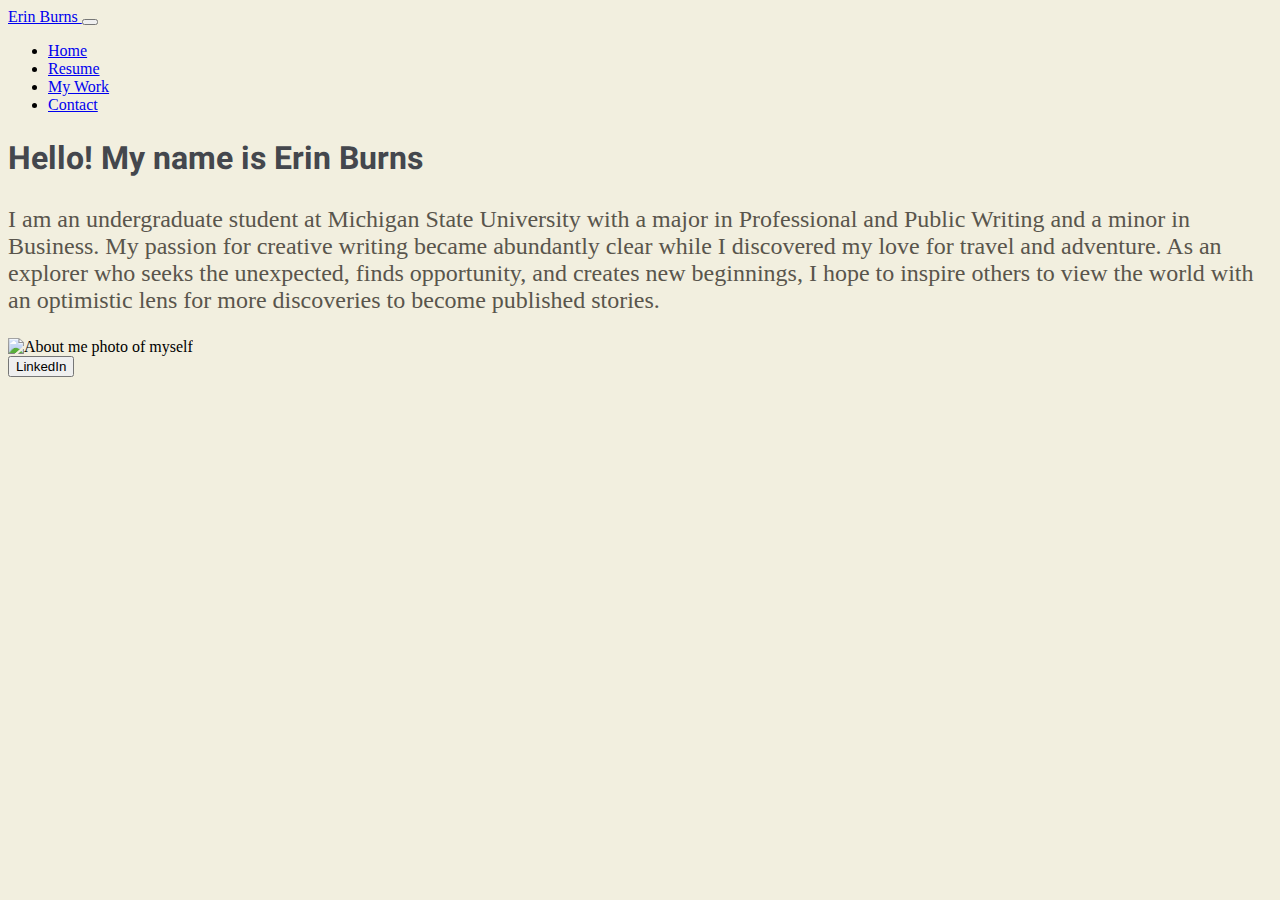
==== index.html @ d359927b "index rename" ====
<!DOCTYPE HTML>
<html lang="en">
<head>
<title>Erin's Portfolio</title>
<meta charset="us-ascii"><meta content="width=device-width, initial-scale=1.0" name="viewport">
<!-- Font CSS -->
<link rel="preconnect" href="https://fonts.googleapis.com">
<link rel="preconnect" href="https://fonts.gstatic.com" crossorigin>
<link href="https://fonts.googleapis.com/css2?family=Heebo:wght@100..900&family=IBM+Plex+Sans:ital,wght@0,100;0,200;0,300;0,400;0,500;0,600;0,700;1,100;1,200;1,300;1,400;1,500;1,600;1,700&display=swap" rel="stylesheet">
<!-- Bootstrap CSS -->
<link href="https://cdn.jsdelivr.net/npm/bootstrap@5.0.2/dist/css/bootstrap.min.css" rel="stylesheet" integrity="sha384-EVSTQN3/azprG1Anm3QDgpJLIm9Nao0Yz1ztcQTwFspd3yD65VohhpuuCOmLASjC" crossorigin="anonymous">
<link href="./style.css" rel="stylesheet" />
</head>
<body>
    <nav class="navbar navbar-expand-lg navbar-light bg-light">
        <div class="container-fluid">
          <a class="navbar-brand" href="home.html">Erin Burns </a>
          <button class="navbar-toggler" type="button" data-bs-toggle="collapse" data-bs-target="#navbarSupportedContent" aria-controls="navbarSupportedContent" aria-expanded="false" aria-label="Toggle navigation">
            <span class="navbar-toggler-icon"></span>
          </button>
          <div class="collapse navbar-collapse" id="navbarSupportedContent">
            <ul class="navbar-nav me-auto mb-2 mb-lg-0">
              <li class="nav-item">
                <a class="nav-link active" aria-current="page" href="home.html">Home</a>
              </li>
              <li class="nav-item">
                <a class="nav-link active" aria-current="page" href="resume.html">Resume</a>
              </li>
              <li class="nav-item">
                <a class="nav-link active" aria-current="page" href="projects.html">My Work</a>
              </li>
              <li class="nav-item">
                <a class="nav-link active" aria-current="page" href="contact.html">Contact</a>
              </li>
              </li>
        </div>
      </nav>
    <div id=“home” class="container-fluid my-3" > 
      <div class="row"> 
         <div class="col-md-8">
          <h1>Hello! My name is Erin Burns</h1>
          <p>I am an undergraduate student at Michigan State University with a major in Professional and Public Writing and a minor in Business. My passion for creative writing became abundantly clear while I discovered my love for travel and adventure. As an explorer who seeks the unexpected, finds opportunity, and creates new beginnings, I hope to inspire others to view the world with an optimistic lens for more discoveries to become published stories.</p>
         </div>
         <div class="col-md-4">
          <img src="./Aboutme.jpg" alt="About me photo of myself" class="img-fluid">
         </div>
      </div>
      <button type="button" class="btn btn-secondary">LinkedIn</https://www.linkedin.com/in/erin-burns-b35166261>
    </div>
---- style.css ----
body {background-color: #F2EFDF;}
h1 {text-align: left;
    color:#44474D;
    font-family: "Heebo", sans-serif;
    font-size: 2.0rem;}
    p {color:#59554C;
    font-family: Times New Roman;
    font-size: 1.5rem;}
h3,h5{text-align: left;
    font-family: "Heebo", sans-serif;
    font-size: 2.0rem;
    color: #9CA5B1;}
h2,h4,h7 {text-align: center;
    color:#44474D;
    font-family: "Heebo", sans-serif;
    font-size: 2.0rem;}
nav{background-color: #F2EFDF;}
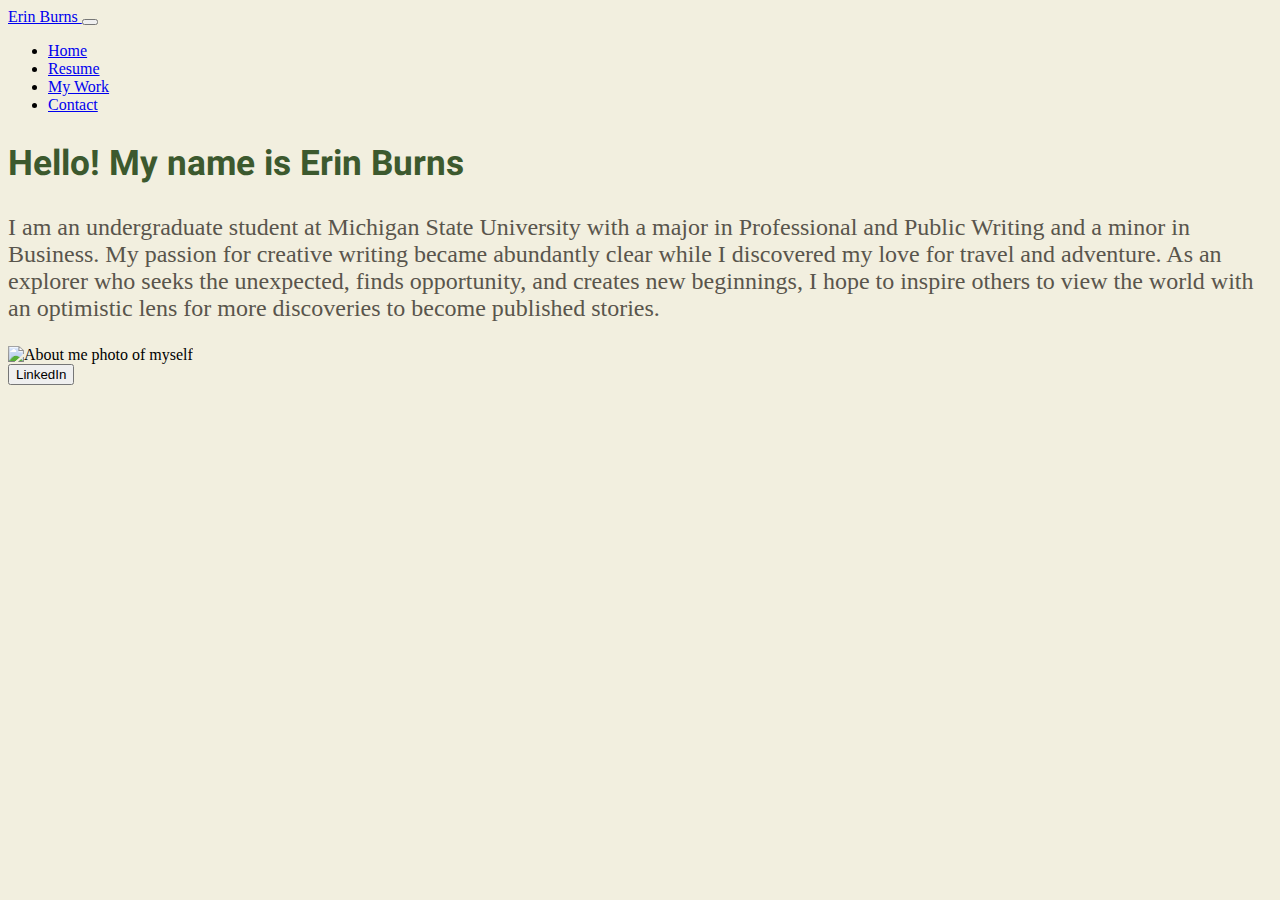
==== commit aae37e49: "linkedin" ====
--- a/index.html
+++ b/index.html
@@ -14,14 +14,14 @@
 <body>
     <nav class="navbar navbar-expand-lg navbar-light bg-light">
         <div class="container-fluid">
-          <a class="navbar-brand" href="home.html">Erin Burns </a>
+          <a class="navbar-brand" href="index.html">Erin Burns </a>
           <button class="navbar-toggler" type="button" data-bs-toggle="collapse" data-bs-target="#navbarSupportedContent" aria-controls="navbarSupportedContent" aria-expanded="false" aria-label="Toggle navigation">
             <span class="navbar-toggler-icon"></span>
           </button>
           <div class="collapse navbar-collapse" id="navbarSupportedContent">
             <ul class="navbar-nav me-auto mb-2 mb-lg-0">
               <li class="nav-item">
-                <a class="nav-link active" aria-current="page" href="home.html">Home</a>
+                <a class="nav-link active" aria-current="page" href="index.html">Home</a>
               </li>
               <li class="nav-item">
                 <a class="nav-link active" aria-current="page" href="resume.html">Resume</a>
@@ -45,5 +45,5 @@
           <img src="./Aboutme.jpg" alt="About me photo of myself" class="img-fluid">
          </div>
       </div>
-      <button type="button" class="btn btn-secondary">LinkedIn</https://www.linkedin.com/in/erin-burns-b35166261>
+      <button type="button" class="btn btn-secondary">LinkedIn <a href="/https://www.linkedin.com/in/erin-burns-b35166261" >
     </div>--- a/style.css
+++ b/style.css
@@ -1,17 +1,26 @@
 body {background-color: #F2EFDF;}
 h1 {text-align: left;
-    color:#44474D;
+    color:#3C592E;
     font-family: "Heebo", sans-serif;
-    font-size: 2.0rem;}
-    p {color:#59554C;
+    font-size: 2.2rem;}
+p {color:#59554C;
+    text-align: left;
     font-family: Times New Roman;
     font-size: 1.5rem;}
-h3,h5{text-align: left;
+h2 {text-align: center;
     font-family: "Heebo", sans-serif;
-    font-size: 2.0rem;
-    color: #9CA5B1;}
-h2,h4,h7 {text-align: center;
-    color:#44474D;
+    font-size: 2.2rem;
+    color: #3C592E}
+h3 {text-align: center;
     font-family: "Heebo", sans-serif;
-    font-size: 2.0rem;}
+    font-size: 1.8rem;
+    color: #b1928c}
+h4 {text-align: left;
+    font-family: "Heebo", sans-serif;
+    font-size: 1.8rem;
+    color: #b1928c}
+h6 {text-align: center;
+font-family: 'Times New Roman', Times, serif;
+font-size: 1.5rem;
+color:#59554C }
 nav{background-color: #F2EFDF;}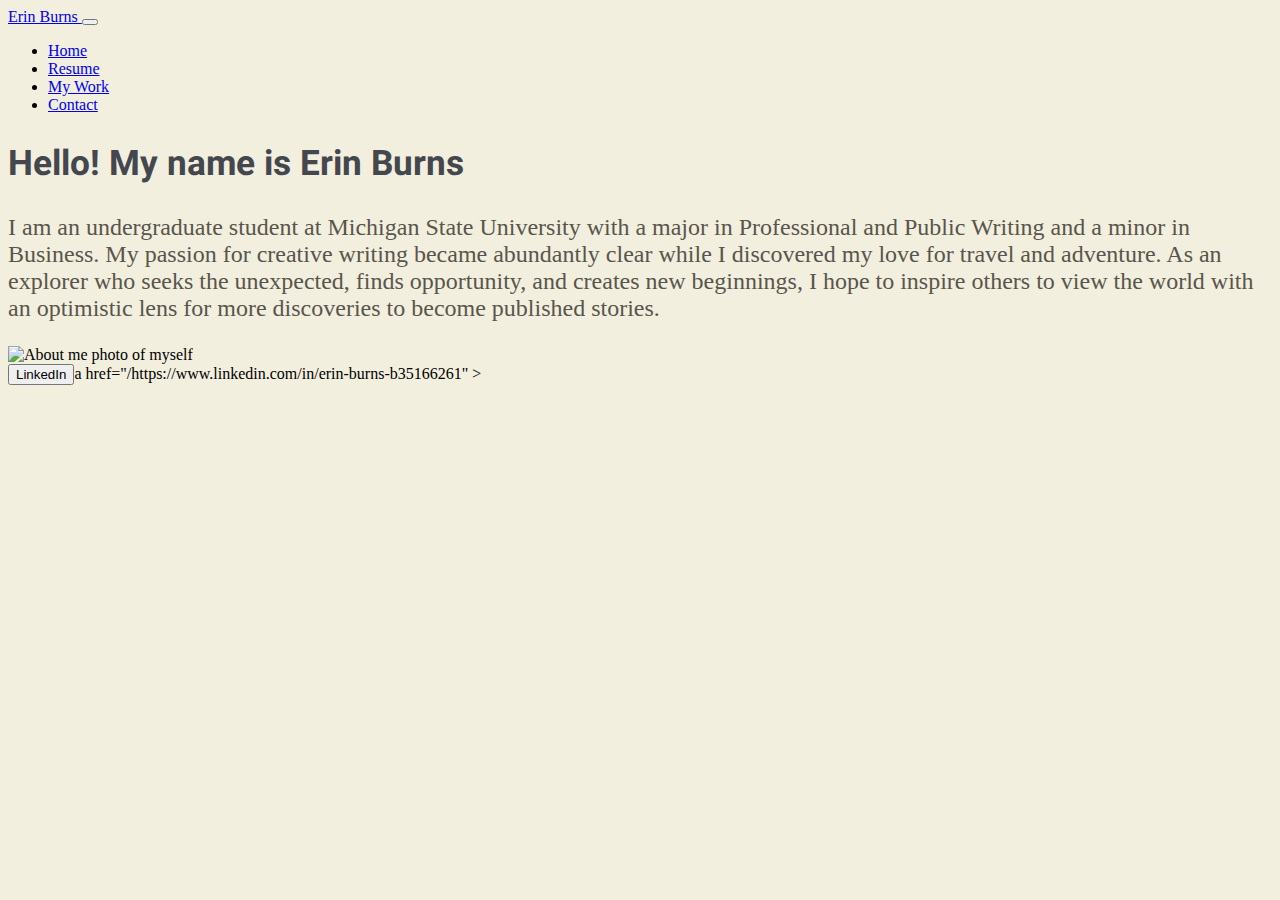
==== commit f4fc19f0: "home update" ====
--- a/index.html
+++ b/index.html
@@ -45,5 +45,5 @@
           <img src="./Aboutme.jpg" alt="About me photo of myself" class="img-fluid">
          </div>
       </div>
-      <button type="button" class="btn btn-secondary">LinkedIn <a href="/https://www.linkedin.com/in/erin-burns-b35166261" >
+      <button type="button" class="btn btn-secondary">LinkedIn </button>a href="/https://www.linkedin.com/in/erin-burns-b35166261" >
     </div>--- a/style.css
+++ b/style.css
@@ -1,6 +1,6 @@
 body {background-color: #F2EFDF;}
 h1 {text-align: left;
-    color:#3C592E;
+    color:#44474D;
     font-family: "Heebo", sans-serif;
     font-size: 2.2rem;}
 p {color:#59554C;
@@ -10,15 +10,15 @@
 h2 {text-align: center;
     font-family: "Heebo", sans-serif;
     font-size: 2.2rem;
-    color: #3C592E}
+    color: #44474D}
 h3 {text-align: center;
     font-family: "Heebo", sans-serif;
     font-size: 1.8rem;
-    color: #b1928c}
+    color: #2B567F}
 h4 {text-align: left;
     font-family: "Heebo", sans-serif;
     font-size: 1.8rem;
-    color: #b1928c}
+    color: #2B567F}
 h6 {text-align: center;
 font-family: 'Times New Roman', Times, serif;
 font-size: 1.5rem;
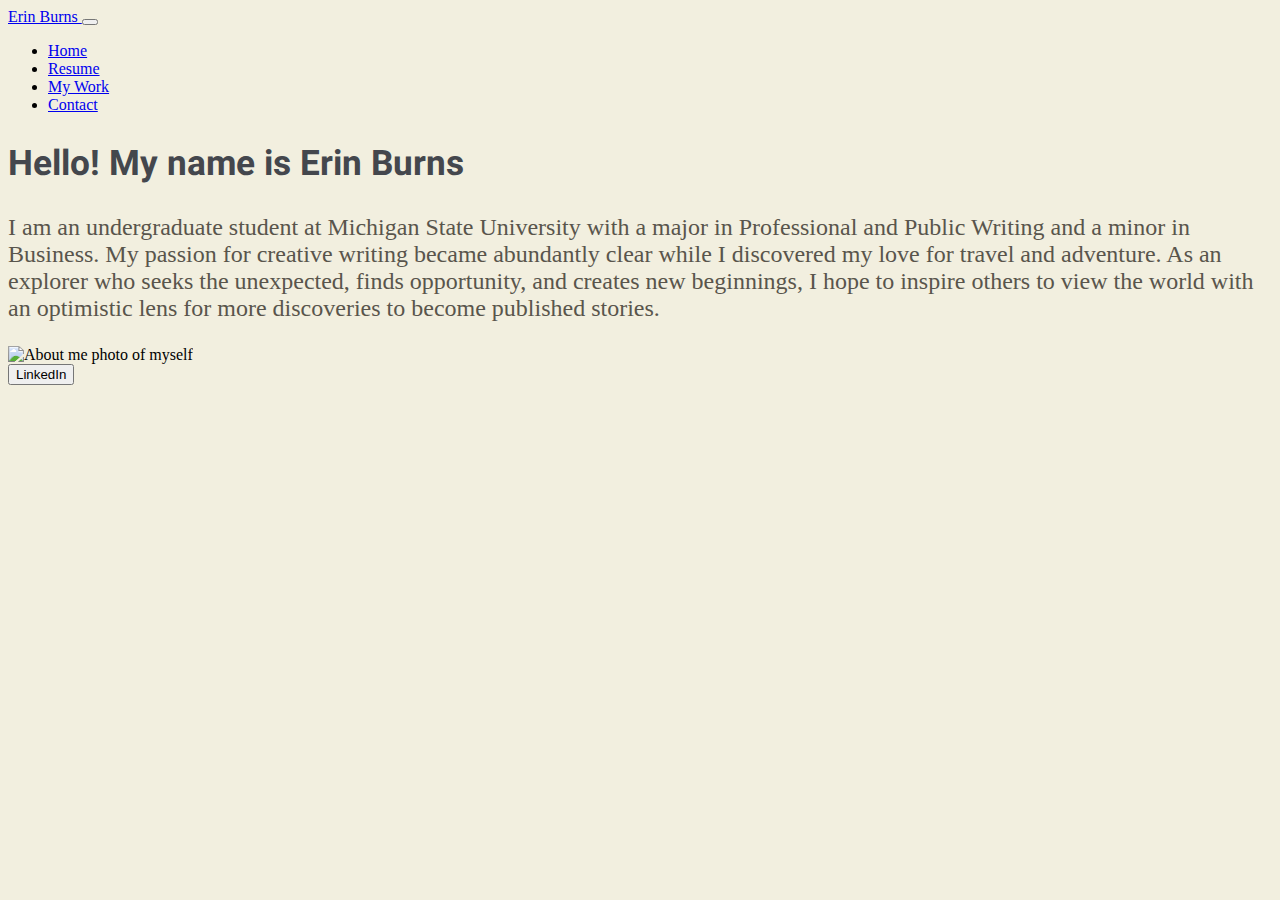
==== commit ce2fad66: "spacing" ====
--- a/index.html
+++ b/index.html
@@ -45,5 +45,5 @@
           <img src="./Aboutme.jpg" alt="About me photo of myself" class="img-fluid">
          </div>
       </div>
-      <button type="button" class="btn btn-secondary">LinkedIn </button>a href="/https://www.linkedin.com/in/erin-burns-b35166261" >
+      <button type="button" class="btn btn-secondary">LinkedIn <a href ="/https://www.linkedin.com/in/erin-burns-b35166261" >
     </div>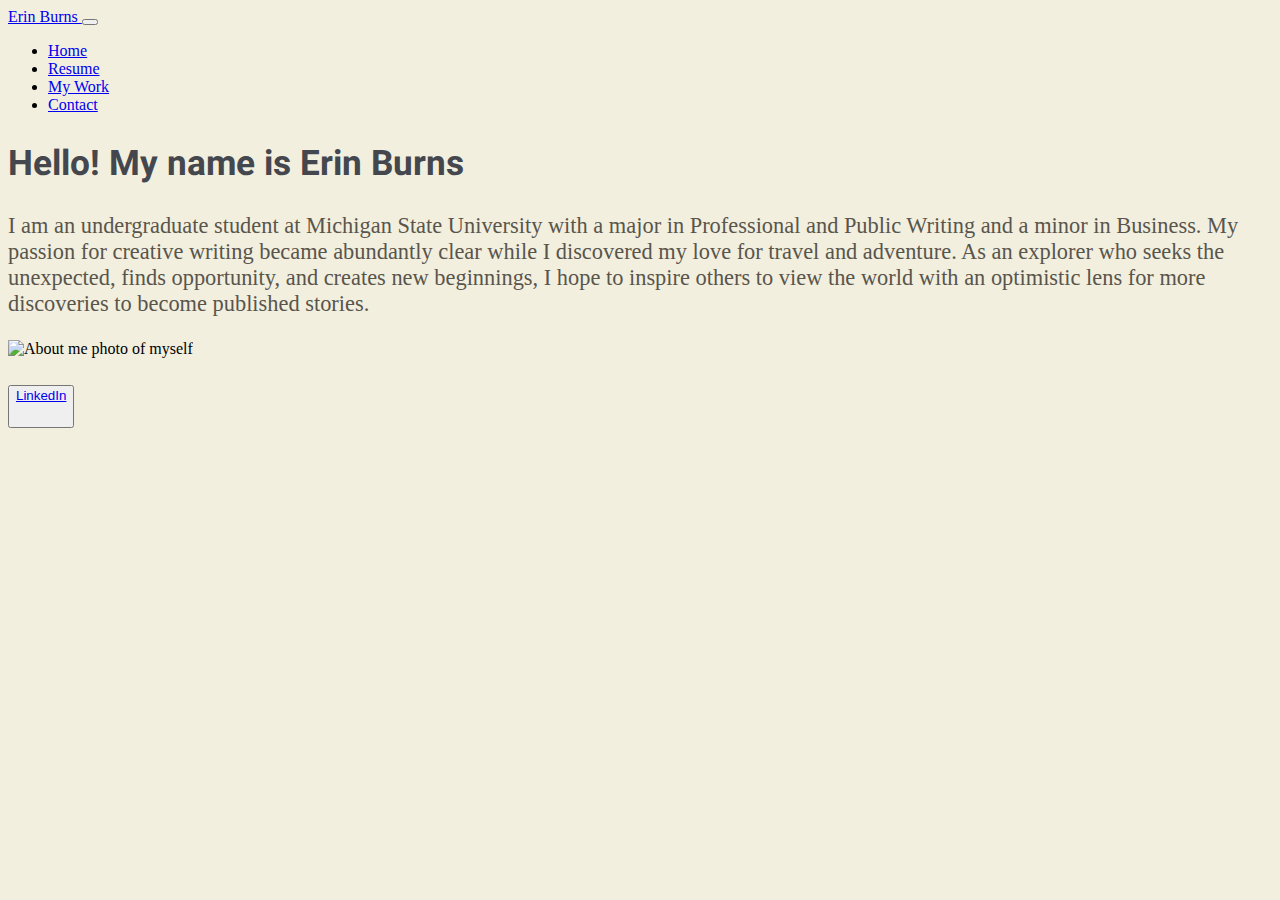
==== commit 3b01a1ce: "resume update" ====
--- a/index.html
+++ b/index.html
@@ -45,5 +45,7 @@
           <img src="./Aboutme.jpg" alt="About me photo of myself" class="img-fluid">
          </div>
       </div>
-      <button type="button" class="btn btn-secondary">LinkedIn <a href ="/https://www.linkedin.com/in/erin-burns-b35166261" >
-    </div>+      <p><a href="/https://www.linkedin.com/in/erin-burns-b35166261" target="_blank"> <button type="button" class="btn btn-outline-primary">LinkedIn</a></p>
+    </div>
+  </body>
+  </html>--- a/style.css
+++ b/style.css
@@ -6,7 +6,7 @@
 p {color:#59554C;
     text-align: left;
     font-family: Times New Roman;
-    font-size: 1.5rem;}
+    font-size: 1.4rem;}
 h2 {text-align: center;
     font-family: "Heebo", sans-serif;
     font-size: 2.2rem;
@@ -19,8 +19,8 @@
     font-family: "Heebo", sans-serif;
     font-size: 1.8rem;
     color: #2B567F}
-h6 {text-align: center;
+h6 {text-align: left;
 font-family: 'Times New Roman', Times, serif;
-font-size: 1.5rem;
+font-size: 1.7rem;
 color:#59554C }
 nav{background-color: #F2EFDF;}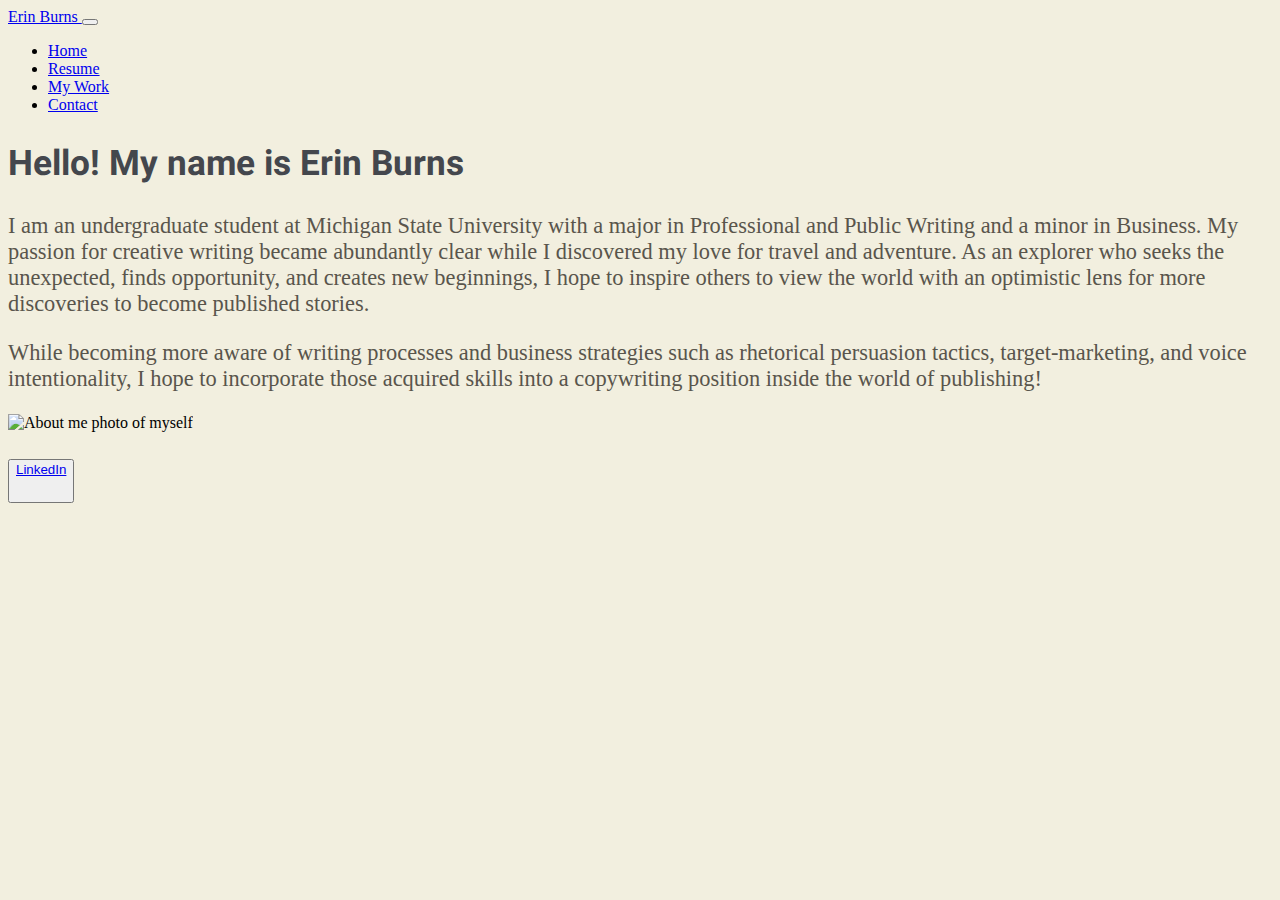
==== commit c9576bc2: "home update" ====
--- a/index.html
+++ b/index.html
@@ -40,6 +40,7 @@
          <div class="col-md-8">
           <h1>Hello! My name is Erin Burns</h1>
           <p>I am an undergraduate student at Michigan State University with a major in Professional and Public Writing and a minor in Business. My passion for creative writing became abundantly clear while I discovered my love for travel and adventure. As an explorer who seeks the unexpected, finds opportunity, and creates new beginnings, I hope to inspire others to view the world with an optimistic lens for more discoveries to become published stories.</p>
+          <p> While becoming more aware of writing processes and business strategies such as rhetorical persuasion tactics, target-marketing, and voice intentionality, I hope to incorporate those acquired skills into a copywriting position inside the world of publishing! </p>
          </div>
          <div class="col-md-4">
           <img src="./Aboutme.jpg" alt="About me photo of myself" class="img-fluid">
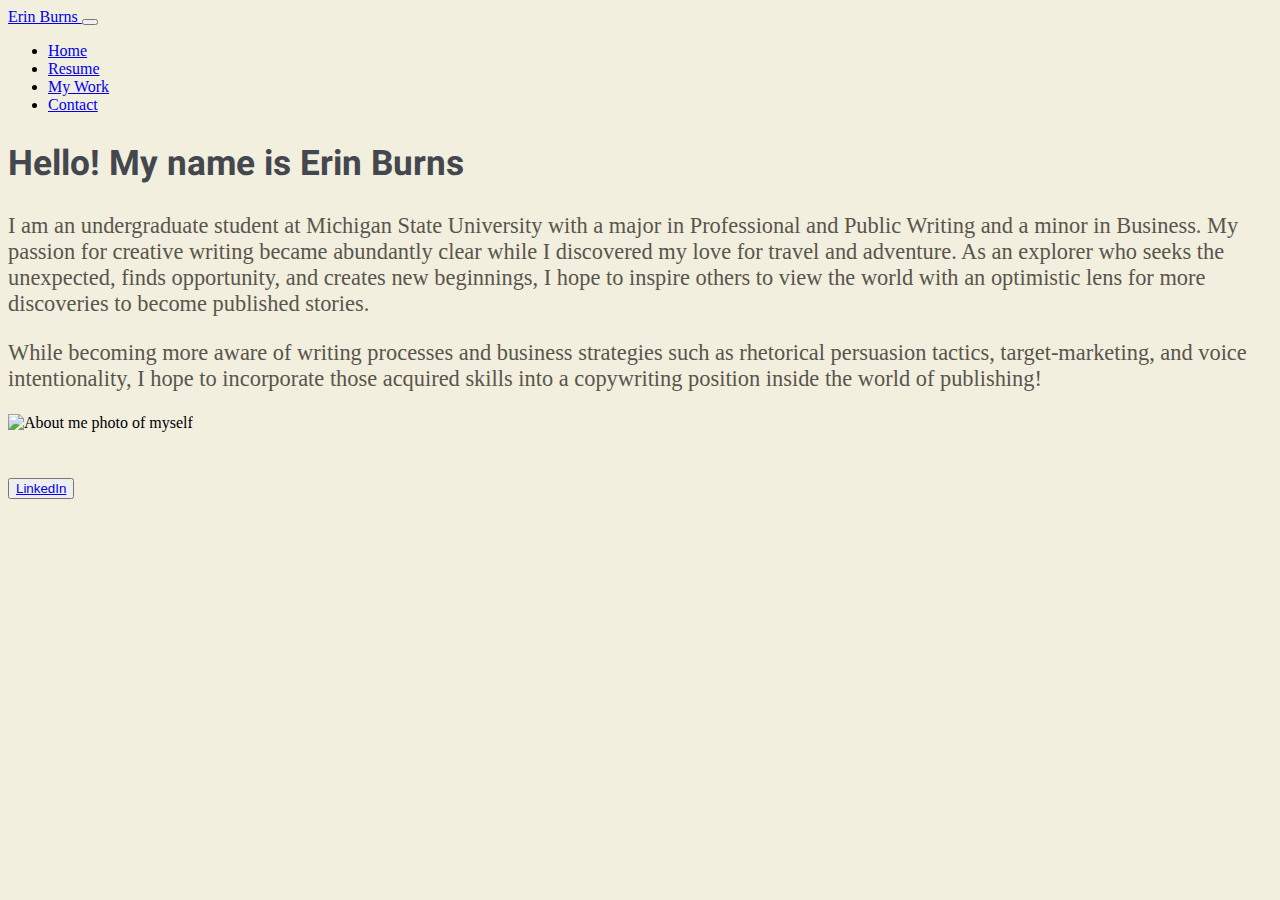
==== commit 7887ecf4: "contact update" ====
--- a/index.html
+++ b/index.html
@@ -46,7 +46,7 @@
           <img src="./Aboutme.jpg" alt="About me photo of myself" class="img-fluid">
          </div>
       </div>
-      <p><a href="/https://www.linkedin.com/in/erin-burns-b35166261" target="_blank"> <button type="button" class="btn btn-outline-primary">LinkedIn</a></p>
+      <h1><a href="https://www.linkedin.com/in/erin-burns-b35166261/" target="_blank"> <button type="button" class="btn btn-outline-primary">LinkedIn</a></h1>
     </div>
   </body>
   </html>